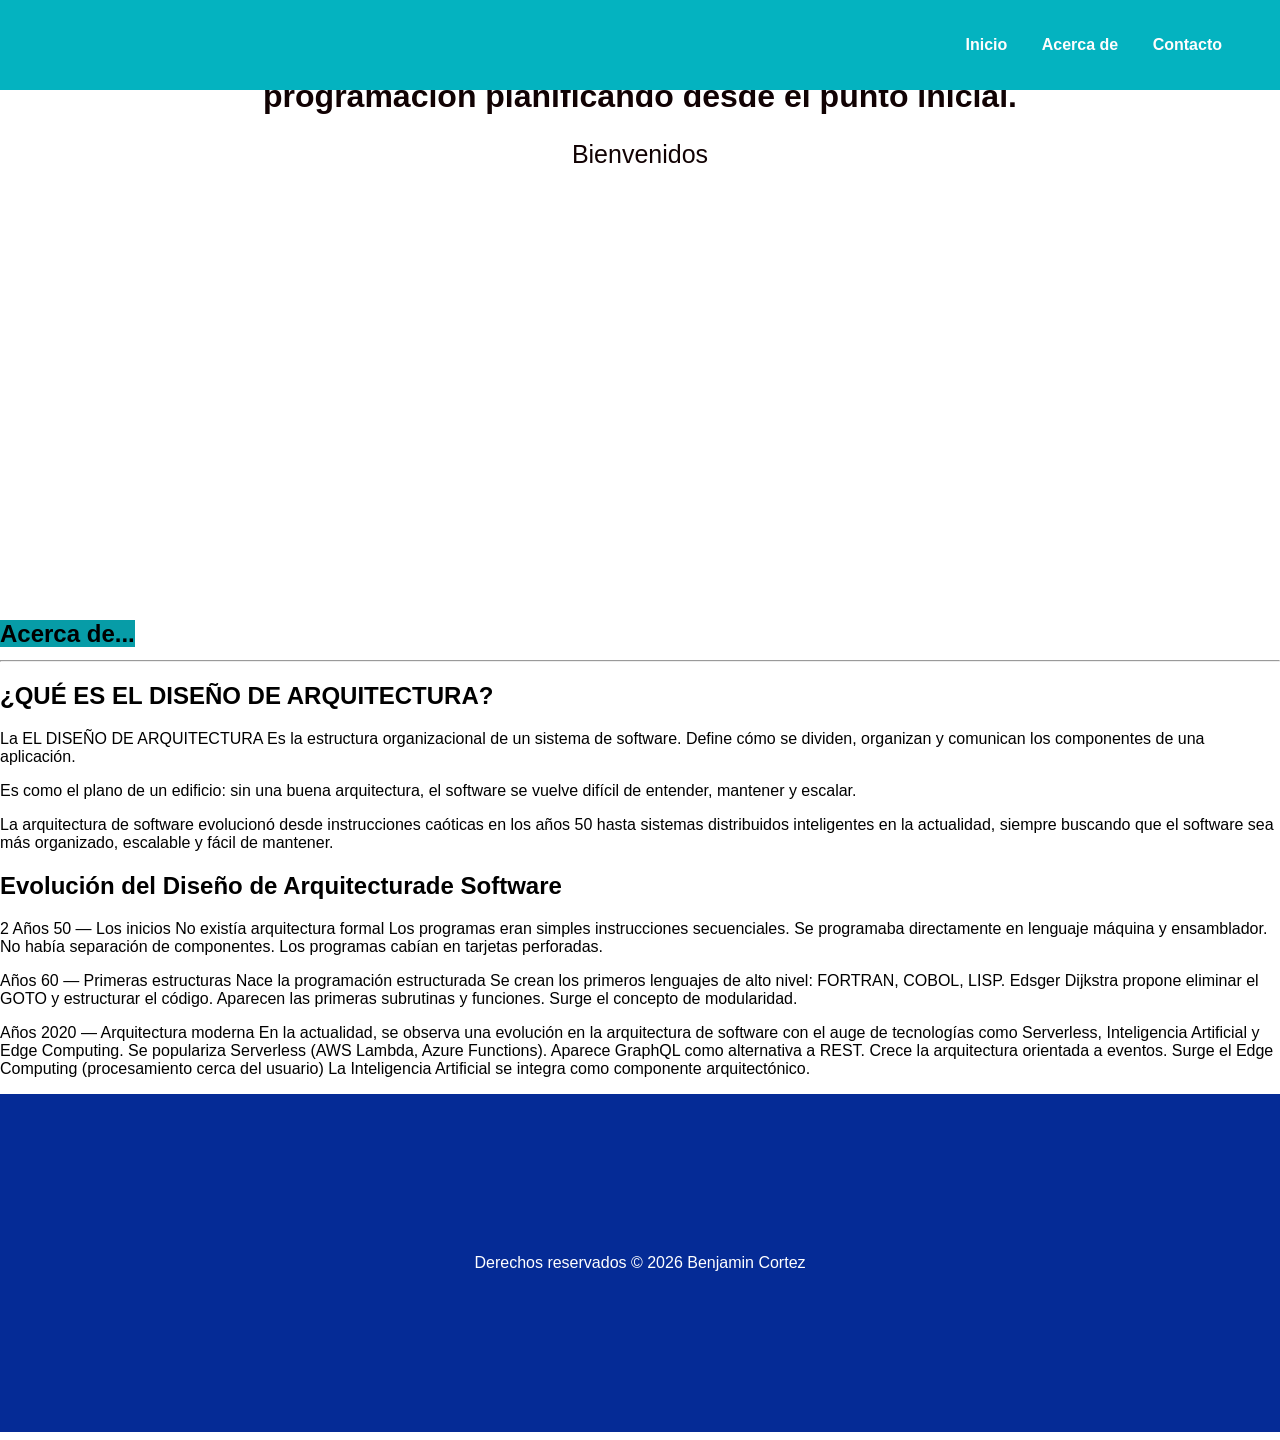
==== index.html @ 68c329c4 "Add files via upload" ====
<!DOCTYPE html>
<html lang="en">
    <link rel="stylesheet" href="styles.css">
    <header id="mi-encabezado">
        <title>Diseño de Arquitectura de Software</title>
        <nav>
            <ul>
                <li><a href="index.html">Inicio</a></li>
                <li><a href="about.html">Acerca de </a></li>
                <li><a href="contact.html">Contacto</a></li>
            </ul>
        </nav>
        <h1>La mente del diseñador de software Exploramos el fascinante mundo de la programación planificando desde el punto inicial.</h1>
        <p>Bienvenidos</p>
    </header>
    <body>
        <main>
            <section class="contenido">
                <h2> <span style="background-color:rgb(7, 156, 167);" ;>Acerca de...</span>
                    <tr><td> <hr>
                        </hr>
                        <h2>¿QUÉ ES EL DISEÑO DE ARQUITECTURA?</h2>
                        <p>La EL DISEÑO DE ARQUITECTURA Es la estructura organizacional de un sistema de software. Define cómo se dividen, organizan y comunican los componentes de una aplicación.</p>
                        <p>Es como el plano de un edificio: sin una buena arquitectura, el software se vuelve difícil de entender, mantener y escalar.</p>
                        <p>La arquitectura de software evolucionó desde instrucciones caóticas en los años 50 hasta sistemas distribuidos inteligentes en la actualidad, siempre buscando que el software sea más organizado, escalable y fácil de mantener.</p>
                        <h2>Evolución del Diseño de Arquitecturade Software</h2>
                        <p>2 Años 50 — Los inicios No existía arquitectura formal Los programas eran simples instrucciones secuenciales. Se programaba directamente en lenguaje máquina y ensamblador. No había separación de componentes. Los programas cabían en tarjetas perforadas.</p>
                        <p>Años 60 — Primeras estructuras
Nace la programación estructurada

Se crean los primeros lenguajes de alto nivel: FORTRAN, COBOL, LISP.

Edsger Dijkstra propone eliminar el GOTO y estructurar el código.

Aparecen las primeras subrutinas y funciones.

Surge el concepto de modularidad.</p>
                        <p>Años 2020 — Arquitectura moderna
En la actualidad, se observa una evolución en la arquitectura de software con el auge de tecnologías como Serverless, Inteligencia Artificial y Edge Computing.

Se populariza Serverless (AWS Lambda, Azure Functions).

Aparece GraphQL como alternativa a REST.

Crece la arquitectura orientada a eventos.

Surge el Edge Computing (procesamiento cerca del usuario)

La Inteligencia Artificial se integra como componente arquitectónico.</p>
</td></tr>
            </section>
        </main>
        <div class="footer">Derechos reservados © 2026 Benjamin Cortez</div>
        <script src="script.js"></script>
    </body>
   
</html>
---- styles.css ----
#mi-encabezado{
    background-image: url('mine006.jpg');
    background-size: cover;
    background-position: center;
    height: 35rem;

    color: #110203;
    text-orientation: upright;
    text-align: center;
    padding: 20px;
}

#mi-ecabezado h1{
    font-size: 45px;
    font-family: Arial, Helvetica, sans-serif;
}

#mi-encabezado p{
    font-size:25px;   
}

nav{
    background-color: rgb(4, 179, 192);
    padding: 20px;
    position: fixed;
    top: 0;
    left: 0;
    width: 100%;
    transition: background-color 0.5s;
}

ul{
    list-style-type: none;
    text-align: right;
    margin-right: 3rem;
}

li{
    display: inline;
    margin-right: 30px;
}

a{
    text-decoration: none;
    color: #fffdfd;
    font-weight: bold;
}

a:hover{
    color: #000000;
}

body{
    margin-top: 0px;
    margin-left: 0px;
    margin-right: 0px;
    font-family: Arial, Helvetica, sans-serif;
}

.conteido{
    color: #000000;
    font-size: 20px;
    padding: 5%;
    text-align:justify;
    font-family: Arial, Helvetica, sans-serif;
}

.footer{
    background-color: rgb(5,43,150);
    padding: 10rem;
    color: #fffdfd;
    color: #ffffff;
    text-align: center;
}
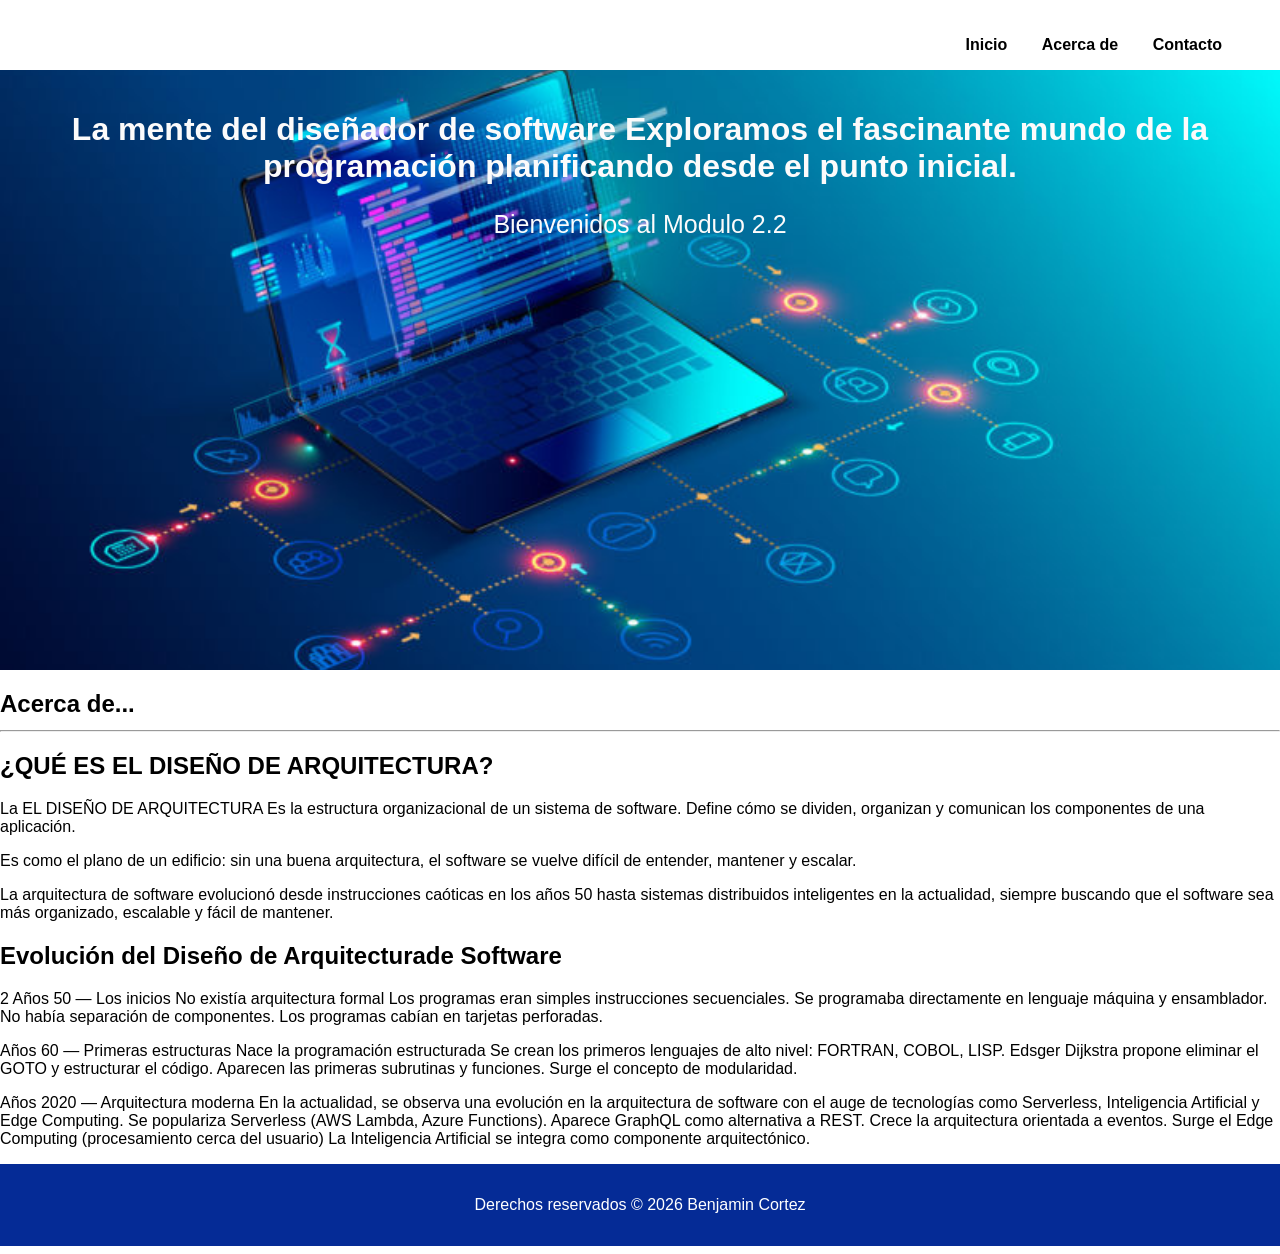
==== commit 30215473: "Add files via upload" ====
--- a/index.html
+++ b/index.html
@@ -11,12 +11,12 @@
             </ul>
         </nav>
         <h1>La mente del diseñador de software Exploramos el fascinante mundo de la programación planificando desde el punto inicial.</h1>
-        <p>Bienvenidos</p>
+        <p>Bienvenidos al Modulo 2.2</p>
     </header>
     <body>
         <main>
             <section class="contenido">
-                <h2> <span style="background-color:rgb(7, 156, 167);" ;>Acerca de...</span>
+                <h2> <span style="background-color:rgb(255, 255, 255);" ;>Acerca de...</span>
                     <tr><td> <hr>
                         </hr>
                         <h2>¿QUÉ ES EL DISEÑO DE ARQUITECTURA?</h2>
--- a/styles.css
+++ b/styles.css
@@ -4,7 +4,7 @@
     background-position: center;
     height: 35rem;
 
-    color: #110203;
+    color: #fcfbfb;
     text-orientation: upright;
     text-align: center;
     padding: 20px;
@@ -20,7 +20,7 @@
 }
 
 nav{
-    background-color: rgb(4, 179, 192);
+    background-color: rgba(44, 245, 211, 0);
     padding: 20px;
     position: fixed;
     top: 0;
@@ -42,16 +42,16 @@
 
 a{
     text-decoration: none;
-    color: #fffdfd;
+    color: #000000;
     font-weight: bold;
 }
 
 a:hover{
-    color: #000000;
+    color: #58c70e;
 }
 
 body{
-    margin-top: 0px;
+    margin-top: 70px;
     margin-left: 0px;
     margin-right: 0px;
     font-family: Arial, Helvetica, sans-serif;
@@ -67,8 +67,8 @@
 
 .footer{
     background-color: rgb(5,43,150);
-    padding: 10rem;
-    color: #fffdfd;
+    padding: 2rem;
+    color: #14d6cc;
     color: #ffffff;
     text-align: center;
 }
